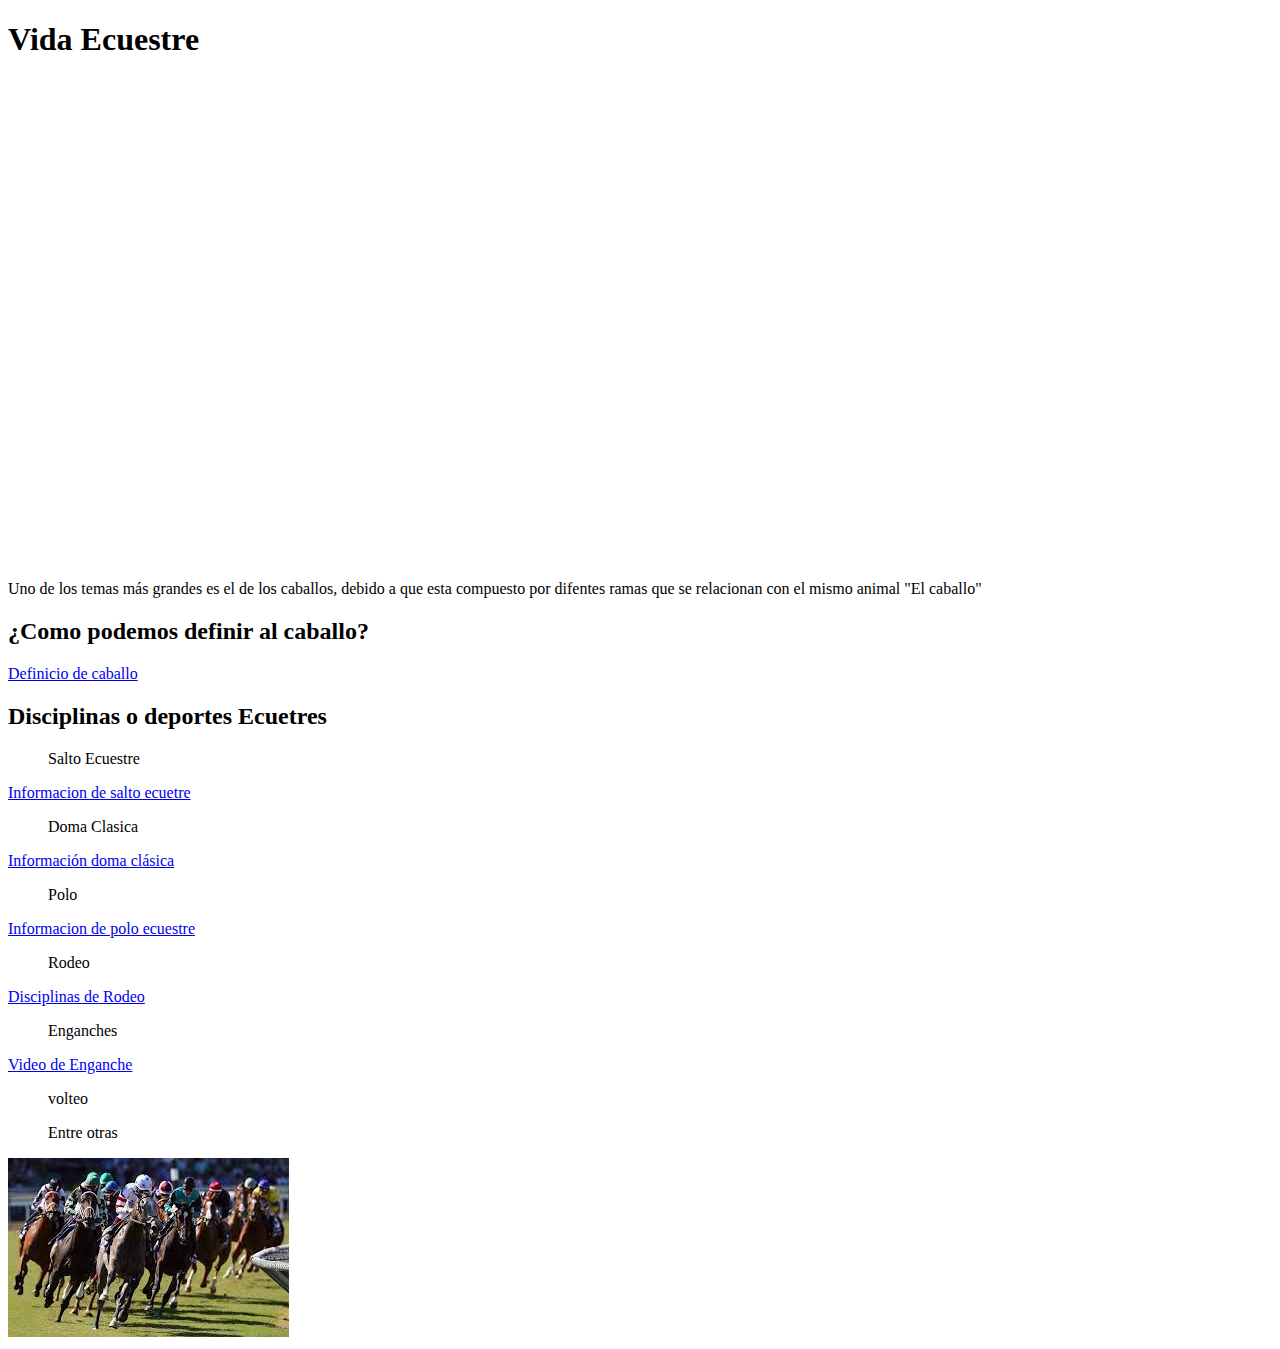
==== index.html @ 5b18205f "Create index.html" ====
<!DOCTYPE html>
<html lang="en">
<head>
    <meta charset="UTF-8">
    <meta http-equiv="X-UA-Compatible" content="IE=edge">
    <meta name="viewport" content="width=, initial-scale=1.0">
    <title>Document</title>
</head>
<body>
    <h1>Vida Ecuestre</h1>
    <iframe width="853" height="480" src="https://www.youtube.com/embed/Socb6o6VKGE" title="YouTube video player" frameborder="0" allow="accelerometer; autoplay; clipboard-write; encrypted-media; gyroscope; picture-in-picture" allowfullscreen></iframe>
<p>Uno de los temas más grandes es el de los caballos, debido a que esta compuesto por difentes ramas que se relacionan con el mismo animal "El caballo"</p>
<h2> <b>¿Como podemos definir al caballo?</b></h2>
<a href="https://dle.rae.es/caballo">Definicio de caballo</a>
<h2>Disciplinas o deportes Ecuetres</h2>
<ul>Salto Ecuestre</ul>
<a target="_blank" href="https://www.shopgroomfy.com/blogs/deporte/saltos-ecuestres"> Informacion de salto ecuetre</a>
<ul>Doma Clasica</ul>
<a target = "_self"href="https://www.equusline.es/doma-clasica-que-es/">Información doma clásica</a>
<ul>Polo</ul>
<a target= "POlO"href="https://ampascachi.com/es/blog-de-turismo-ecuestre-y-caballos/deportes-hipicos/polo.php">Informacion de polo ecuestre</a>
<ul>Rodeo</ul>
<a target ="_blank" href="https://federacionmexicanaderodeo.org/las-disciplinas-del-rodeo/">Disciplinas de Rodeo</a>
<ul>Enganches</ul>
<a target ="_self"href="https://www.youtube.com/watch?v=wcE9NGXBzGE">Video de Enganche</a>
<ul>volteo</ul>

<ul>Entre otras</ul>
<img src="[data-uri]" alt="">


</body>
</html>
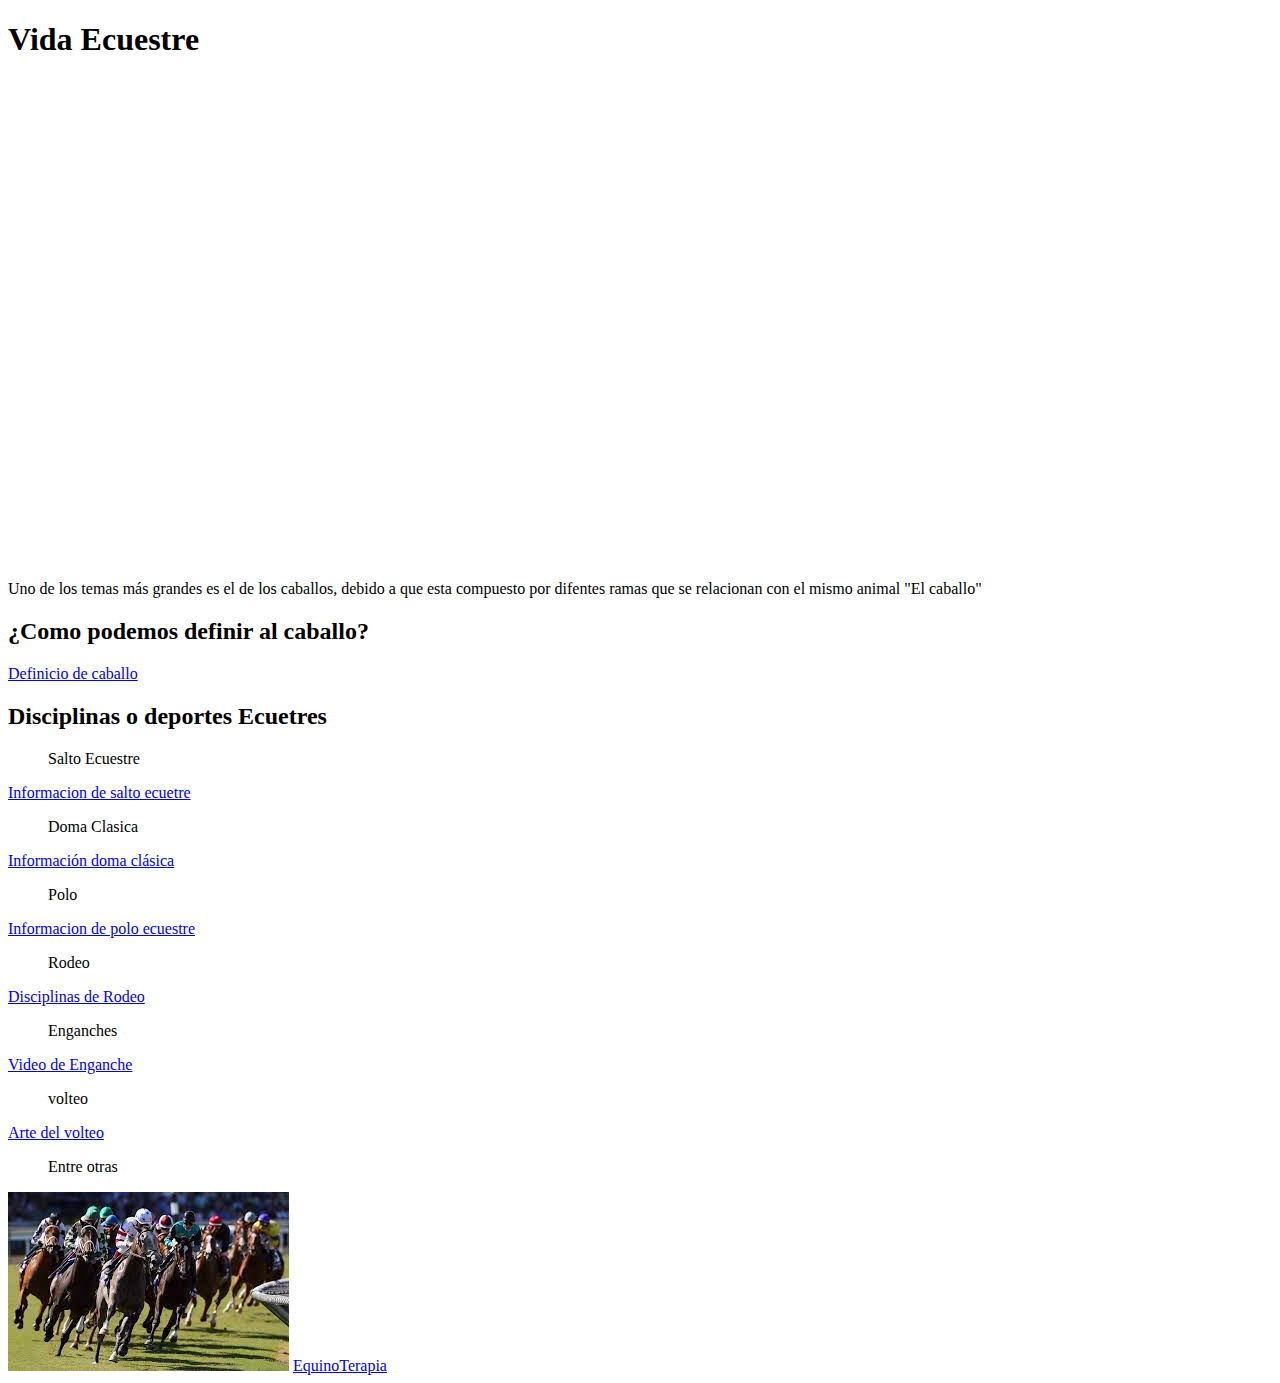
==== commit e2d13c0b: "Equino" ====
--- a/index.html
+++ b/index.html
@@ -24,10 +24,10 @@
 <ul>Enganches</ul>
 <a target ="_self"href="https://www.youtube.com/watch?v=wcE9NGXBzGE">Video de Enganche</a>
 <ul>volteo</ul>
-
+<a href="https://www.youtube.com/watch?v=59SnaQotcjM">Arte del volteo</a>
 <ul>Entre otras</ul>
 <img src="[data-uri]" alt="">
 
-
+<a href="PRACTICADEETIQUETAS\Equiniterapia.html">EquinoTerapia</a>
 </body>
 </html>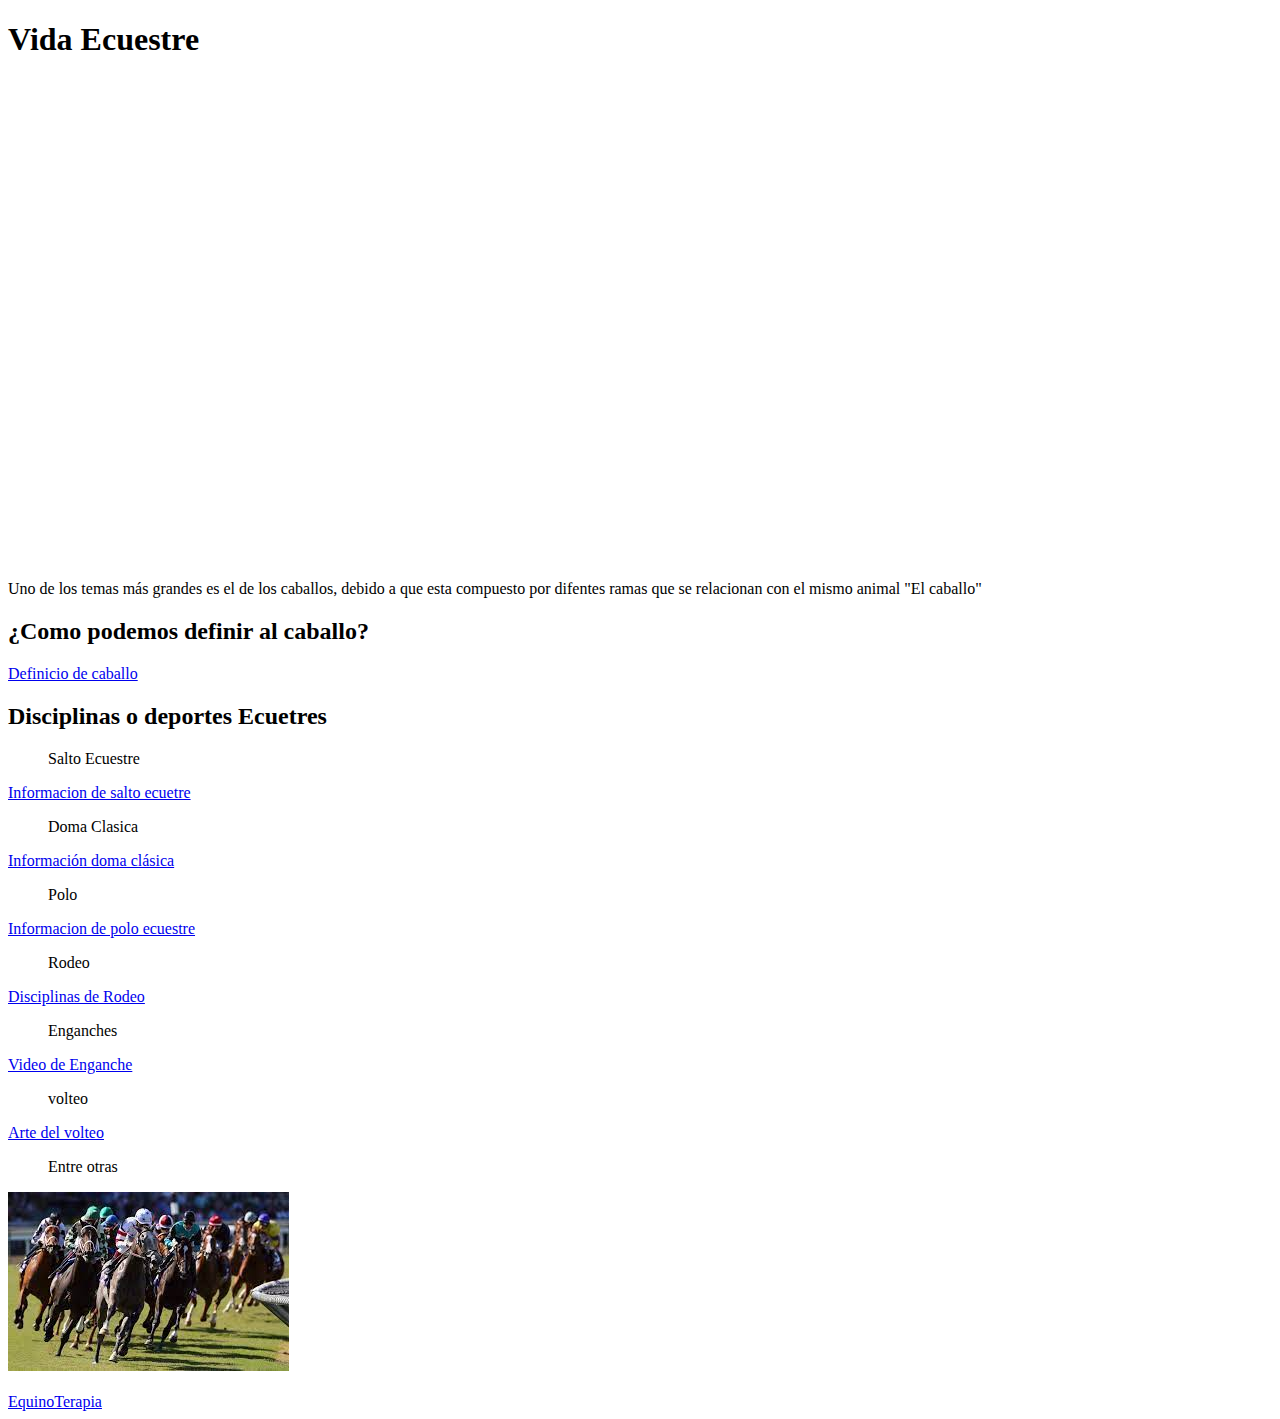
==== commit 08ab637a: "debyy" ====
--- a/index.html
+++ b/index.html
@@ -26,8 +26,9 @@
 <ul>volteo</ul>
 <a href="https://www.youtube.com/watch?v=59SnaQotcjM">Arte del volteo</a>
 <ul>Entre otras</ul>
-<img src="[data-uri]" alt="">
+<img src="[data-uri]" alt=""><br>
+<br>
 
-<a href="PRACTICADEETIQUETAS\Equiniterapia.html">EquinoTerapia</a>
+<a href="Equiniterapia.html">EquinoTerapia</a>
 </body>
 </html>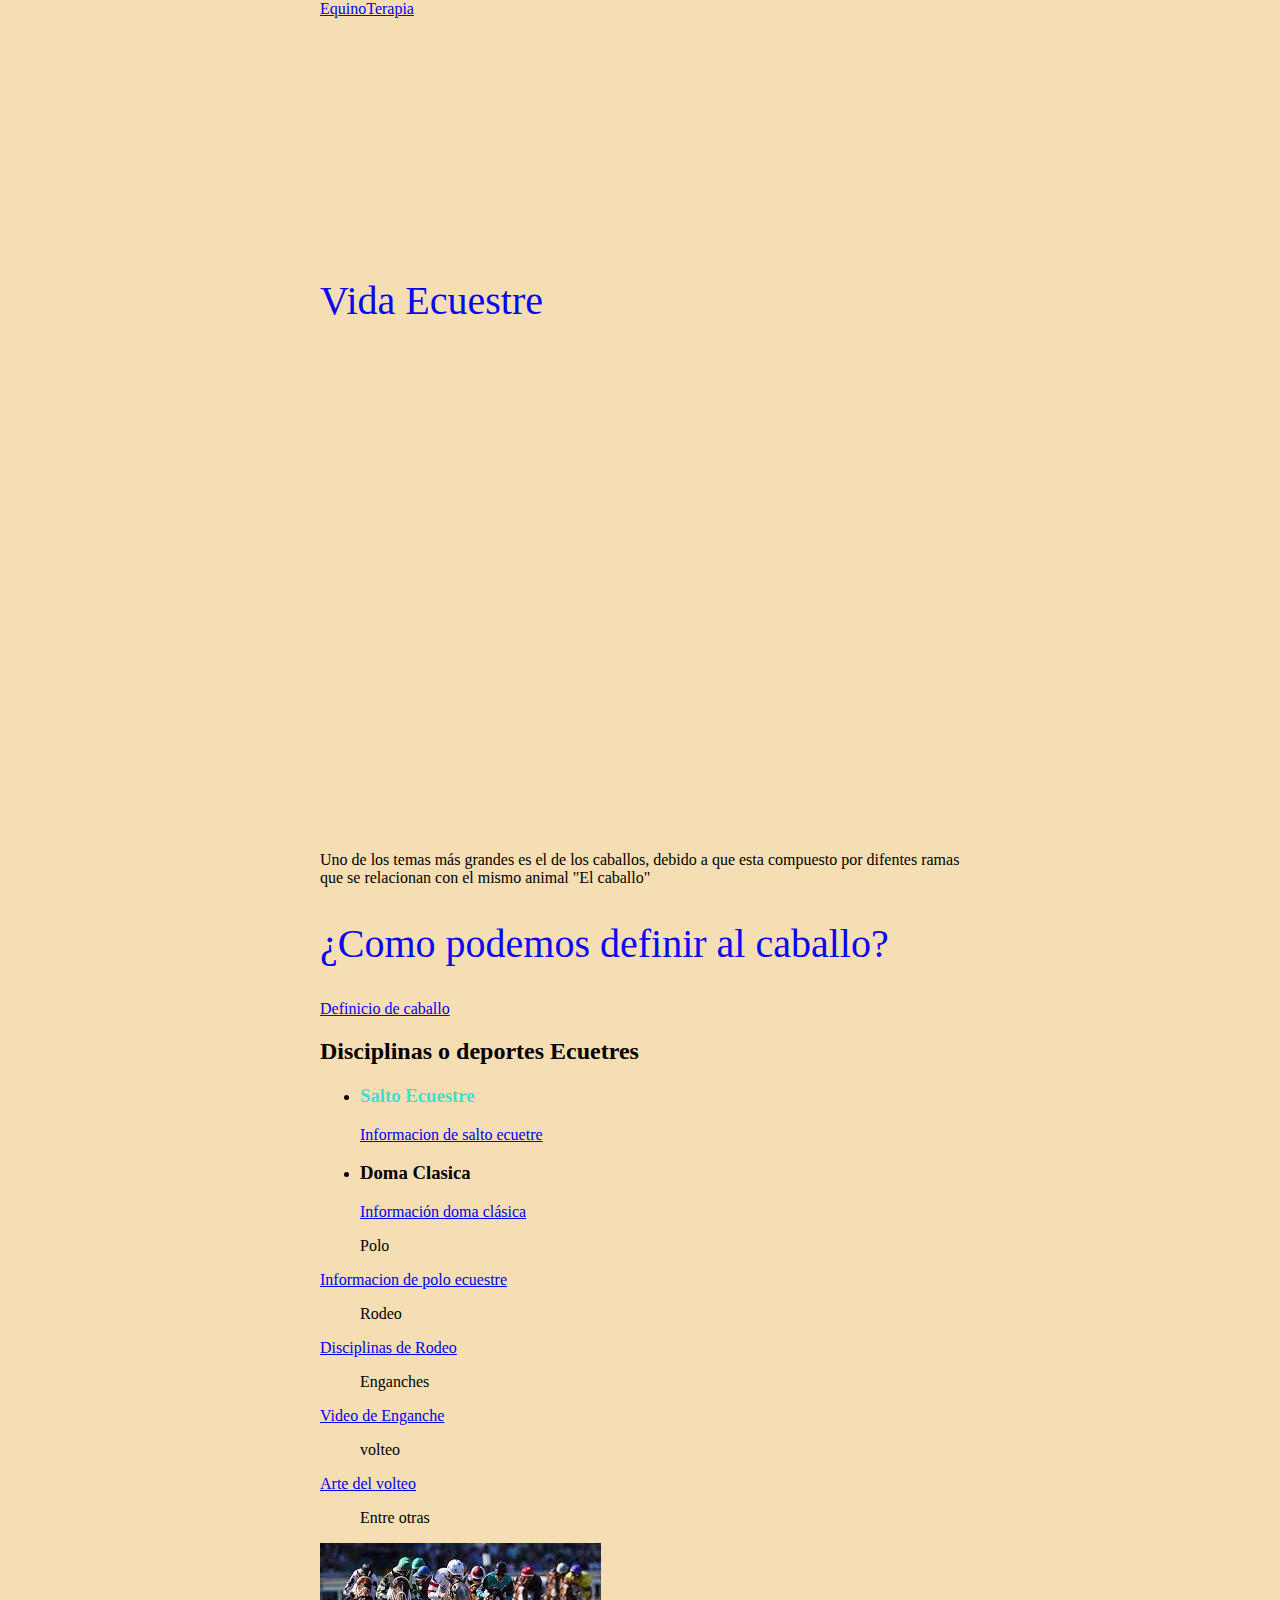
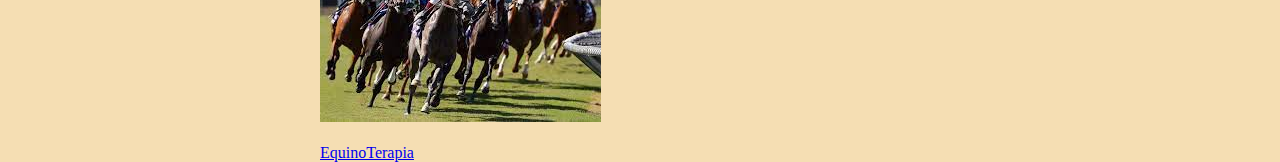
==== commit a93b87ea: "buenass" ====
--- a/index.html
+++ b/index.html
@@ -5,18 +5,30 @@
     <meta http-equiv="X-UA-Compatible" content="IE=edge">
     <meta name="viewport" content="width=, initial-scale=1.0">
     <title>Document</title>
+    <link rel="stylesheet" href="style.css">
 </head>
 <body>
-    <h1>Vida Ecuestre</h1>
+    <header>
+        <nav>
+            <a href="Equinoterapia.html">EquinoTerapia</a>
+        </nav>
+    </header>
+    <h1 class="Titulo" id="principal">Vida Ecuestre</h1>
     <iframe width="853" height="480" src="https://www.youtube.com/embed/Socb6o6VKGE" title="YouTube video player" frameborder="0" allow="accelerometer; autoplay; clipboard-write; encrypted-media; gyroscope; picture-in-picture" allowfullscreen></iframe>
 <p>Uno de los temas más grandes es el de los caballos, debido a que esta compuesto por difentes ramas que se relacionan con el mismo animal "El caballo"</p>
-<h2> <b>¿Como podemos definir al caballo?</b></h2>
+<h2 class="Titulo">¿Como podemos definir al caballo?</h2>
 <a href="https://dle.rae.es/caballo">Definicio de caballo</a>
 <h2>Disciplinas o deportes Ecuetres</h2>
-<ul>Salto Ecuestre</ul>
-<a target="_blank" href="https://www.shopgroomfy.com/blogs/deporte/saltos-ecuestres"> Informacion de salto ecuetre</a>
-<ul>Doma Clasica</ul>
-<a target = "_self"href="https://www.equusline.es/doma-clasica-que-es/">Información doma clásica</a>
+<ul>
+    <li>
+        <h3 id="secundario">Salto Ecuestre</h3>
+        <a target="_blank" href="https://www.shopgroomfy.com/blogs/deporte/saltos-ecuestres"> Informacion de salto ecuetre</a>
+    </li>
+    <li>
+        <h3>Doma Clasica</h3>
+        <a target = "_self"href="https://www.equusline.es/doma-clasica-que-es/">Información doma clásica</a>
+    </li>
+</ul>
 <ul>Polo</ul>
 <a target= "POlO"href="https://ampascachi.com/es/blog-de-turismo-ecuestre-y-caballos/deportes-hipicos/polo.php">Informacion de polo ecuestre</a>
 <ul>Rodeo</ul>
--- a/style.css
+++ b/style.css
@@ -0,0 +1,21 @@
+.Titulo {
+    color: rgb(7, 7, 241);
+    font-size: 40px;
+    font-weight: 100;
+}
+#secundario {
+    color: turquoise;
+}
+body{
+    width: 50vw;
+    margin: auto;
+    background-color: wheat;
+}
+nav {
+    color: red;
+    height: 250px;
+    
+}
+a:hover{
+    font-size: 40px;
+}